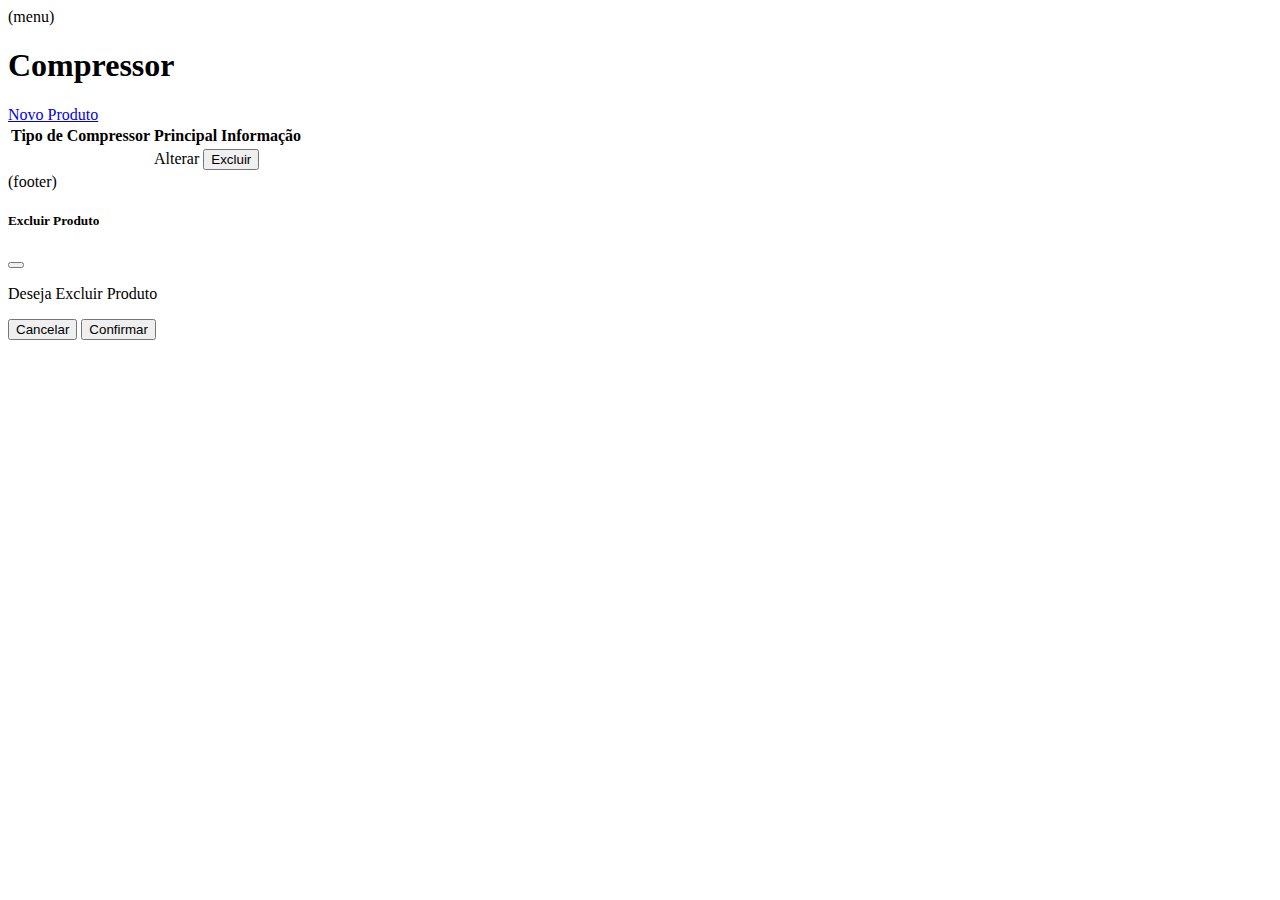
==== src/main/resources/templates/comp/index.html @ bd611dc7 "clase tecnologia" ====
<!DOCTYPE html>
<!---link faz o CSS
//script faz o javascript-->
<html xmlns:th="http://www.thymeleaf.org" lang="en">
    <head th:include="layout :: htmlhead"></head>
    <body>
        
        <nav th:replace="layout :: menu">(menu)</nav>
        <main class="container">

            <h1>Compressor</h1>
            <a href="/comp/novo" class="btn btn-primary">Novo Produto</a>
            <table class="table" id="tabelaproduto">
                <thead>
                    <th>Tipo de Compressor</th>
                    <th>Principal Informação</th>
                    <th></th>
                </thead>
                <tbody>
                    <tr th:each="umComp: ${listaComp}">
                        <td th:text="${umComp.modelo}"></td>
                       <!-- <td th:text="${umProduto.localizacao?.nome}"></td>-->
                        <!--Ponto de interrogação é para não dar erro quando não tiver caracteres-->
                        <td>
                            <a th:href="@{'/comp/alterar/' +${umComp.id}}" class="btn btn-warning">Alterar</a>
                            <button class="btn btn-danger js-delete"
                            th:data-id="${umComp  .id}">
                            Excluir</button>
                        </td>

                    </tr>
                </tbody>
            </table>
        
        </main>
        <div th:include="layout :: footer">(footer)</div>
        <script th:src="@{/scriptproduto.js}"></script>
    </body>
</html>

<div class="modal" tabindex="-1" id="modalproduto">
    <div class="modal-dialog">
      <div class="modal-content">
        <div class="modal-header">
          <h5 class="modal-title">Excluir Produto</h5>
          <button type="button" class="btn-close" data-bs-dismiss="modal" aria-label="Close"></button>
        </div>
        <div class="modal-body">
          <p>Deseja Excluir Produto</p> 
        </div>
        <div class="modal-footer">
          <button type="button" class="btn btn-secondary" data-bs-dismiss="modal">Cancelar</button>
          <button type="button" class="btn btn-primary" id="btnsim">Confirmar</button>
        </div>
      </div> 
    </div>
  </div>
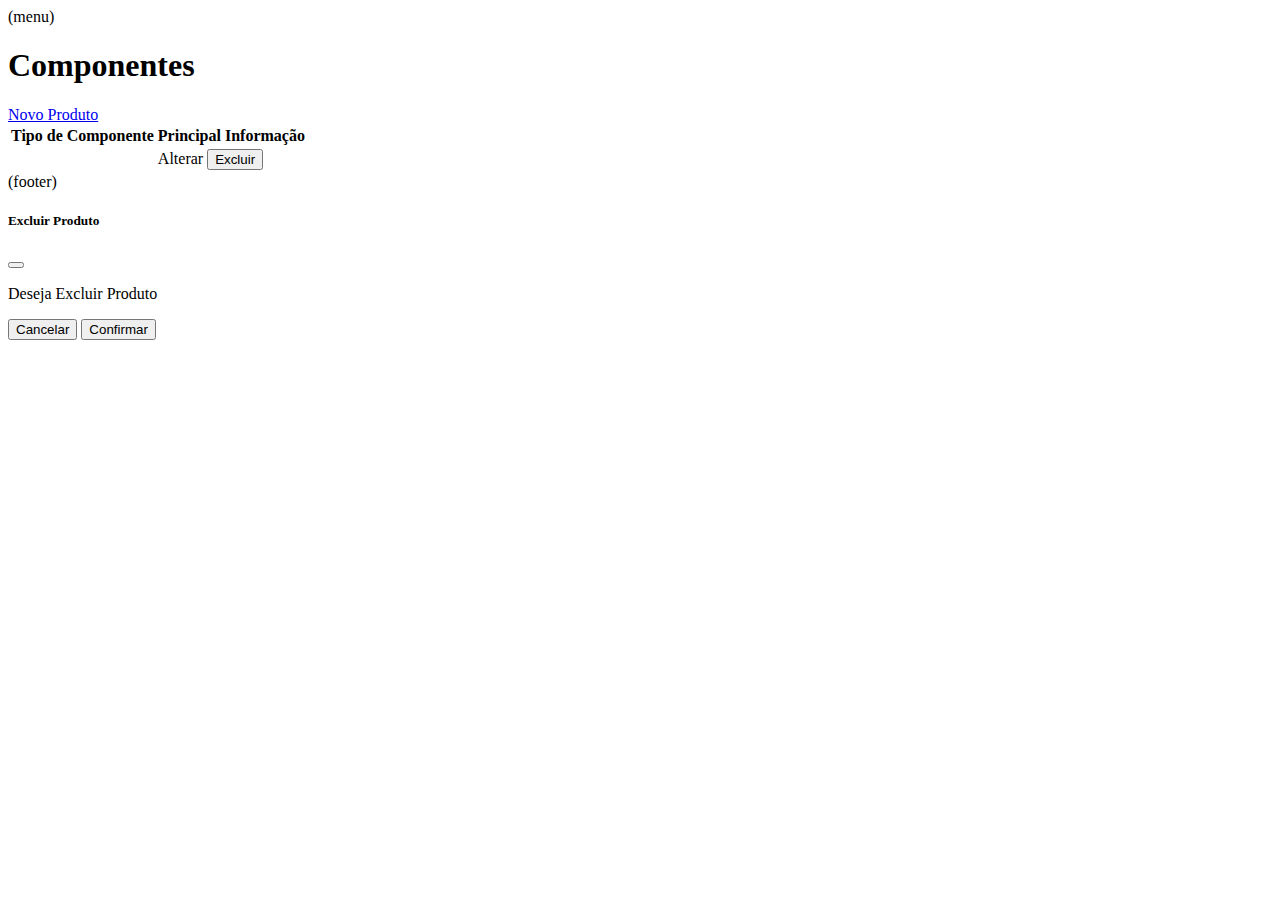
==== commit 74c7a938: "Componentes" ====
--- a/src/main/resources/templates/comp/index.html
+++ b/src/main/resources/templates/comp/index.html
@@ -8,11 +8,11 @@
         <nav th:replace="layout :: menu">(menu)</nav>
         <main class="container">
 
-            <h1>Compressor</h1>
-            <a href="/comp/novo" class="btn btn-primary">Novo Produto</a>
+            <h1>Componentes</h1>
+            <a href="/componente/novo" class="btn btn-primary">Novo Produto</a>
             <table class="table" id="tabelaproduto">
                 <thead>
-                    <th>Tipo de Compressor</th>
+                    <th>Tipo de Componente</th>
                     <th>Principal Informação</th>
                     <th></th>
                 </thead>
@@ -22,7 +22,7 @@
                        <!-- <td th:text="${umProduto.localizacao?.nome}"></td>-->
                         <!--Ponto de interrogação é para não dar erro quando não tiver caracteres-->
                         <td>
-                            <a th:href="@{'/comp/alterar/' +${umComp.id}}" class="btn btn-warning">Alterar</a>
+                            <a th:href="@{'/componente/alterar/' +${umComp.id}}" class="btn btn-warning">Alterar</a>
                             <button class="btn btn-danger js-delete"
                             th:data-id="${umComp  .id}">
                             Excluir</button>
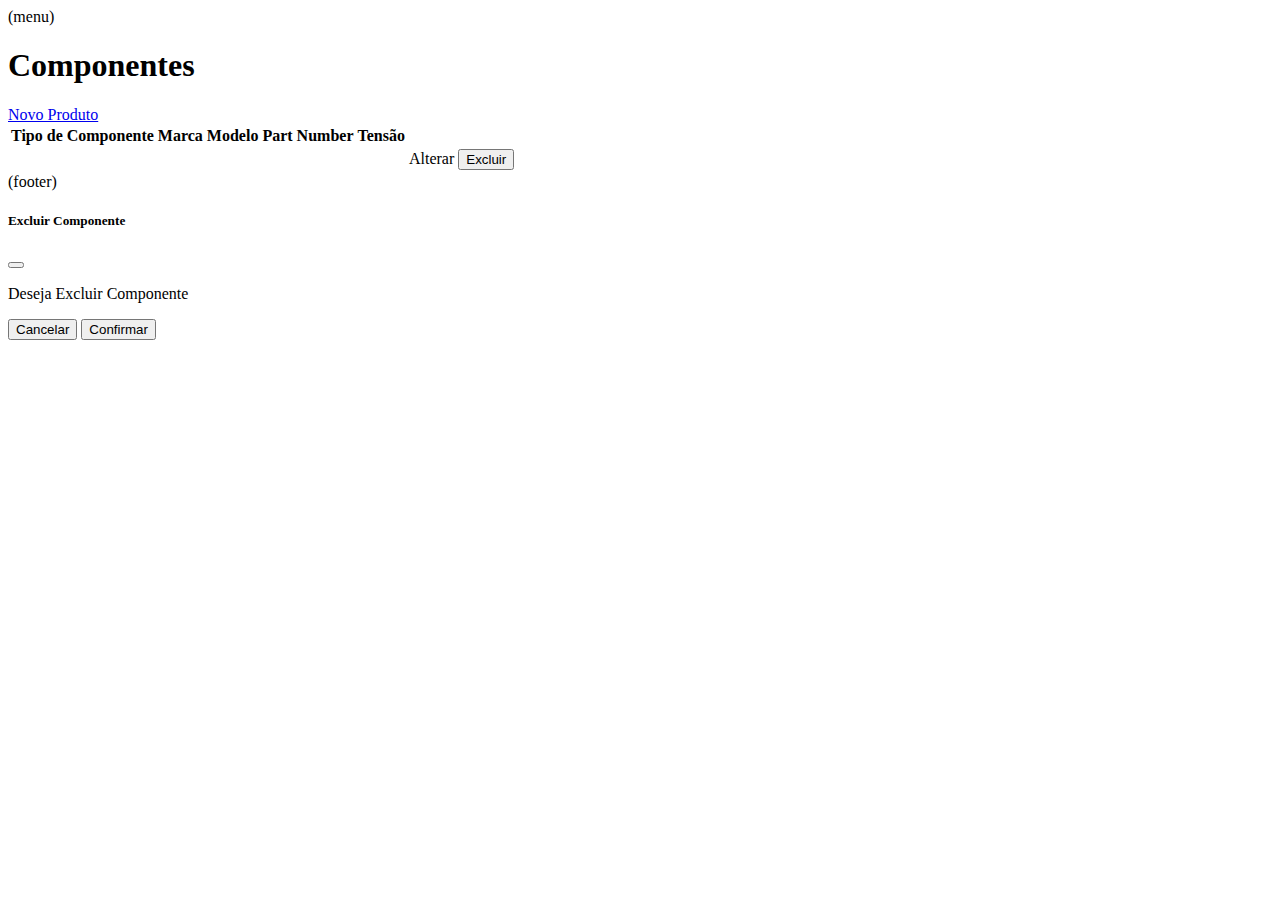
==== commit 38b870c3: "Final componente" ====
--- a/src/main/resources/templates/comp/index.html
+++ b/src/main/resources/templates/comp/index.html
@@ -10,21 +10,27 @@
 
             <h1>Componentes</h1>
             <a href="/componente/novo" class="btn btn-primary">Novo Produto</a>
-            <table class="table" id="tabelaproduto">
+            <table class="table" id="tabelacomp">
                 <thead>
                     <th>Tipo de Componente</th>
-                    <th>Principal Informação</th>
+                    <th>Marca</th>
+                    <th>Modelo</th>
+                    <th>Part Number</th>
+                    <th>Tensão</th>
                     <th></th>
                 </thead>
                 <tbody>
                     <tr th:each="umComp: ${listaComp}">
+                        <td th:text="${umComp.Tcomp?.tcomp}"></td>
+                        <td th:text="${umComp.marca}"></td>
                         <td th:text="${umComp.modelo}"></td>
-                       <!-- <td th:text="${umProduto.localizacao?.nome}"></td>-->
+                        <td th:text="${umComp.pn}"></td>
+                        <td th:text="${umComp.tensao?.nome}"></td>
                         <!--Ponto de interrogação é para não dar erro quando não tiver caracteres-->
                         <td>
                             <a th:href="@{'/componente/alterar/' +${umComp.id}}" class="btn btn-warning">Alterar</a>
                             <button class="btn btn-danger js-delete"
-                            th:data-id="${umComp  .id}">
+                            th:data-id="${umComp.id}">
                             Excluir</button>
                         </td>
 
@@ -34,19 +40,20 @@
         
         </main>
         <div th:include="layout :: footer">(footer)</div>
-        <script th:src="@{/scriptproduto.js}"></script>
+        <script th:src="@{/scriptcomp.js}"></script>
     </body>
 </html>
 
-<div class="modal" tabindex="-1" id="modalproduto">
+<div class="modal" tabindex="-1" id="modalcomp">
     <div class="modal-dialog">
       <div class="modal-content">
         <div class="modal-header">
-          <h5 class="modal-title">Excluir Produto</h5>
+          <h5 class="modal-title">Excluir Componente</h5>
           <button type="button" class="btn-close" data-bs-dismiss="modal" aria-label="Close"></button>
         </div>
         <div class="modal-body">
-          <p>Deseja Excluir Produto</p> 
+          <p>Deseja Excluir 
+            Componente</p> 
         </div>
         <div class="modal-footer">
           <button type="button" class="btn btn-secondary" data-bs-dismiss="modal">Cancelar</button>
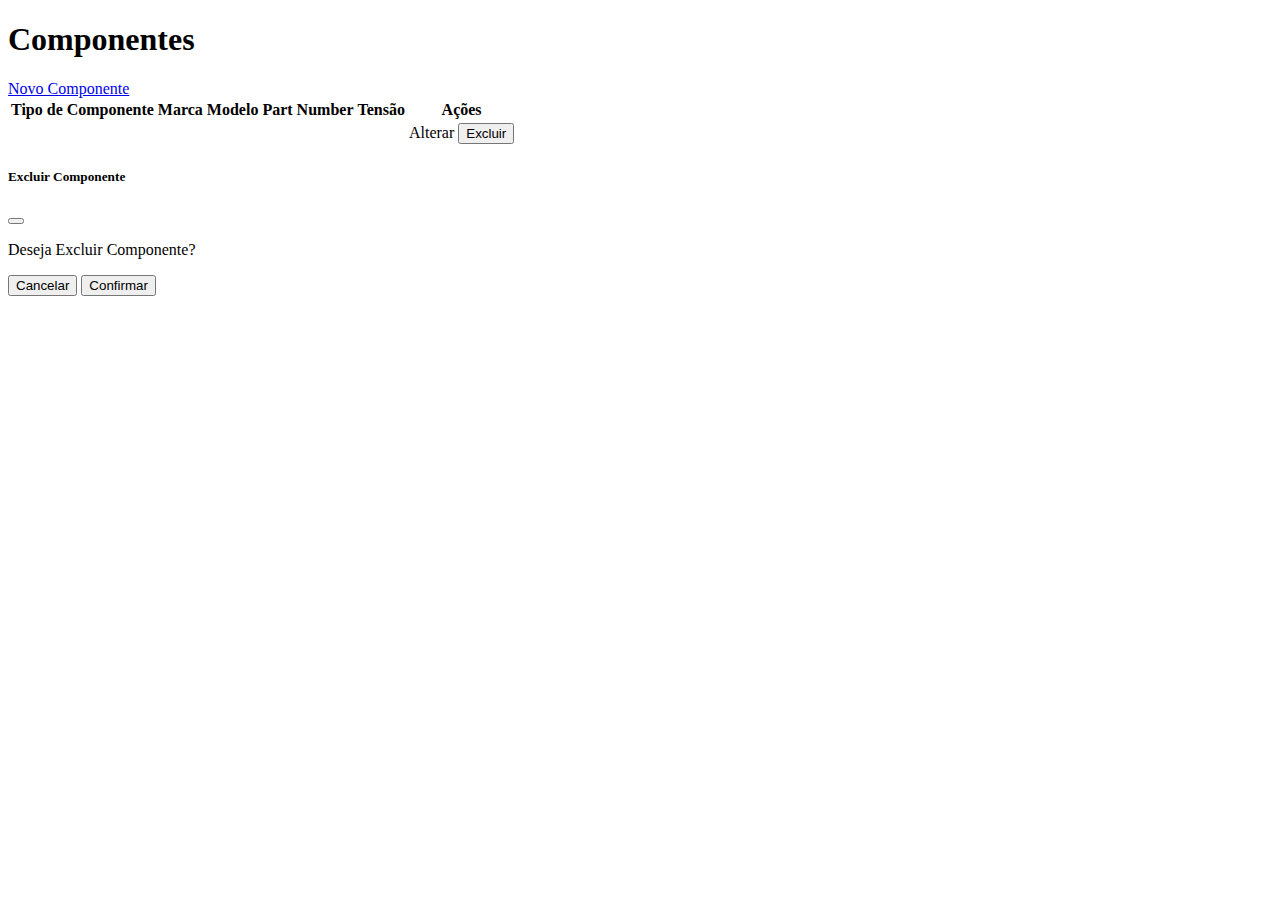
==== commit 652aa4f9: "finalizado sem manytomany" ====
--- a/src/main/resources/templates/comp/index.html
+++ b/src/main/resources/templates/comp/index.html
@@ -1,64 +1,74 @@
 <!DOCTYPE html>
-<!---link faz o CSS
-//script faz o javascript-->
 <html xmlns:th="http://www.thymeleaf.org" lang="en">
-    <head th:include="layout :: htmlhead"></head>
-    <body>
-        
-        <nav th:replace="layout :: menu">(menu)</nav>
-        <main class="container">
+<head th:include="layout :: htmlhead"></head>
+<body>
+    <div class="container-fluid">
+        <div class="row">
+            <!-- Menu lateral -->
+            <nav th:replace="layout :: menu" class="col-md-3 col-lg-2 d-md-block bg-light sidebar">
+                <!-- Adicione seu conteúdo de menu aqui -->
+            </nav>
 
-            <h1>Componentes</h1>
-            <a href="/componente/novo" class="btn btn-primary">Novo Produto</a>
-            <table class="table" id="tabelacomp">
-                <thead>
-                    <th>Tipo de Componente</th>
-                    <th>Marca</th>
-                    <th>Modelo</th>
-                    <th>Part Number</th>
-                    <th>Tensão</th>
-                    <th></th>
-                </thead>
-                <tbody>
-                    <tr th:each="umComp: ${listaComp}">
-                        <td th:text="${umComp.Tcomp?.tcomp}"></td>
-                        <td th:text="${umComp.marca}"></td>
-                        <td th:text="${umComp.modelo}"></td>
-                        <td th:text="${umComp.pn}"></td>
-                        <td th:text="${umComp.tensao?.nome}"></td>
-                        <!--Ponto de interrogação é para não dar erro quando não tiver caracteres-->
-                        <td>
-                            <a th:href="@{'/componente/alterar/' +${umComp.id}}" class="btn btn-warning">Alterar</a>
-                            <button class="btn btn-danger js-delete"
-                            th:data-id="${umComp.id}">
-                            Excluir</button>
-                        </td>
+            <!-- Conteúdo principal -->
+            <main class="col-md-10 col-lg-10 mx-auto px-4">
+                <div class="d-flex justify-content-between align-items-center my-4">
+                    <h1>Componentes</h1>
+                    <a href="/componente/novo" class="btn btn-primary">Novo Componente</a>
+                </div>
+                <div class="table-responsive">
+                    <table class="table table-bordered table-hover table-sm">
+                        <thead class="table-light">
+                            <tr>
+                                <th>Tipo de Componente</th>
+                                <th>Marca</th>
+                                <th>Modelo</th>
+                                <th>Part Number</th>
+                                <th>Tensão</th>
+                                <th>Ações</th>
+                            </tr>
+                        </thead>
+                        <tbody>
+                            <tr th:each="umComp : ${listaComp}">
+                                <td th:text="${umComp.Tcomp?.tcomp}"></td>
+                                <td th:text="${umComp.marca}"></td>
+                                <td th:text="${umComp.modelo}"></td>
+                                <td th:text="${umComp.pn}"></td>
+                                <td th:text="${umComp.tensao?.nome}"></td>
+                                <td>
+                                    <a th:href="@{'/componente/alterar/' + ${umComp.id}}" class="btn btn-warning btn-sm">Alterar</a>
+                                    <button class="btn btn-danger btn-sm js-delete" th:data-id="${umComp.id}">Excluir</button>
+                                </td>
+                            </tr>
+                        </tbody>
+                    </table>
+                </div>
+            </main>
+        </div>
+    </div>
 
-                    </tr>
-                </tbody>
-            </table>
-        
-        </main>
-        <div th:include="layout :: footer">(footer)</div>
-        <script th:src="@{/scriptcomp.js}"></script>
-    </body>
+    <div th:include="layout :: footer"></div>
+    <script th:src="@{/scriptcomp.js}"></script>
+    <!-- Scripts do Bootstrap -->
+    <script th:src="@{/webjars/jquery/3.0.0/jquery.min.js}"></script>
+    <script th:src="@{/webjars/bootstrap/5.1.3/js/bootstrap.bundle.min.js}"></script>
+</body>
 </html>
 
-<div class="modal" tabindex="-1" id="modalcomp">
+<!-- Modal -->
+<div class="modal fade" id="modalcomp" tabindex="-1" aria-labelledby="modalcompLabel" aria-hidden="true">
     <div class="modal-dialog">
-      <div class="modal-content">
-        <div class="modal-header">
-          <h5 class="modal-title">Excluir Componente</h5>
-          <button type="button" class="btn-close" data-bs-dismiss="modal" aria-label="Close"></button>
+        <div class="modal-content">
+            <div class="modal-header">
+                <h5 class="modal-title" id="modalcompLabel">Excluir Componente</h5>
+                <button type="button" class="btn-close" data-bs-dismiss="modal" aria-label="Close"></button>
+            </div>
+            <div class="modal-body">
+                <p>Deseja Excluir Componente?</p>
+            </div>
+            <div class="modal-footer">
+                <button type="button" class="btn btn-secondary" data-bs-dismiss="modal">Cancelar</button>
+                <button type="button" class="btn btn-primary" id="btnsim">Confirmar</button>
+            </div>
         </div>
-        <div class="modal-body">
-          <p>Deseja Excluir 
-            Componente</p> 
-        </div>
-        <div class="modal-footer">
-          <button type="button" class="btn btn-secondary" data-bs-dismiss="modal">Cancelar</button>
-          <button type="button" class="btn btn-primary" id="btnsim">Confirmar</button>
-        </div>
-      </div> 
     </div>
-  </div>
+</div>
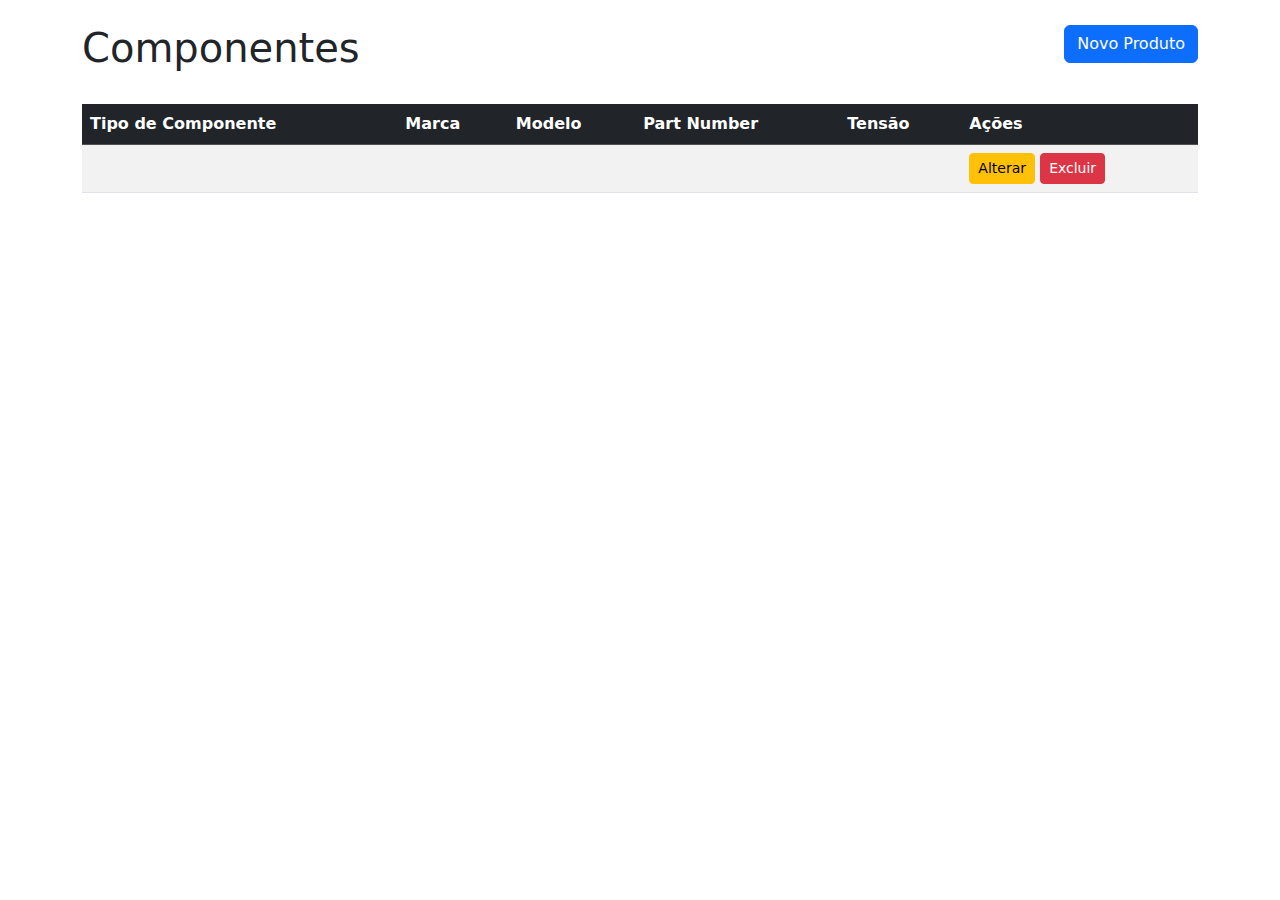
==== commit 08c918d5: "manytomany e html" ====
--- a/src/main/resources/templates/comp/index.html
+++ b/src/main/resources/templates/comp/index.html
@@ -1,74 +1,64 @@
 <!DOCTYPE html>
 <html xmlns:th="http://www.thymeleaf.org" lang="en">
-<head th:include="layout :: htmlhead"></head>
+<head th:include="layout :: htmlhead">
+    <link href="https://cdn.jsdelivr.net/npm/bootstrap@5.3.0/dist/css/bootstrap.min.css" rel="stylesheet">
+    <link href="styles/estilo.css" rel="stylesheet" />
+
+</head>
 <body>
-    <div class="container-fluid">
-        <div class="row">
-            <!-- Menu lateral -->
-            <nav th:replace="layout :: menu" class="col-md-3 col-lg-2 d-md-block bg-light sidebar">
-                <!-- Adicione seu conteúdo de menu aqui -->
-            </nav>
-
-            <!-- Conteúdo principal -->
-            <main class="col-md-10 col-lg-10 mx-auto px-4">
-                <div class="d-flex justify-content-between align-items-center my-4">
-                    <h1>Componentes</h1>
-                    <a href="/componente/novo" class="btn btn-primary">Novo Componente</a>
+    <nav th:replace="layout :: menu"></nav>
+    <main class="container">
+      <div class="d-flex justify-content-between align-items-center my-4">
+        <h1>Componentes</h1>
+        <a href="/componente/novo" class="btn btn-primary mb-3 align-top">Novo Produto</a>
+      </div>
+        <table class="table table-striped table-hover" id="tabelacomp">
+            <thead class="table-dark">
+                <tr>
+                    <th>Tipo de Componente</th>
+                    <th>Marca</th>
+                    <th>Modelo</th>
+                    <th>Part Number</th>
+                    <th>Tensão</th>
+                    <th>Ações</th>
+                </tr>
+            </thead>
+            <tbody>
+                <tr th:each="umComp: ${listaComp}">
+                    <td th:text="${umComp.Tcomp?.tcomp}"></td>
+                    <td th:text="${umComp.marca}"></td>
+                    <td th:text="${umComp.modelo}"></td>
+                    <td th:text="${umComp.pn}"></td>
+                    <td th:text="${umComp.tensao?.nome}"></td>
+                    <td>
+                        <a th:href="@{'/componente/alterar/' + ${umComp.id}}" class="btn btn-warning btn-sm">Alterar</a>
+                        <button class="btn btn-danger btn-sm js-delete" th:data-id="${umComp.id}">Excluir</button>
+                    </td>
+                </tr>
+            </tbody>
+        </table>
+    </main>
+    <div th:include="layout :: footer"></div>
+    <script th:src="@{/scriptcomp.js}"></script>
+    
+    <div class="modal fade" id="modalcomp" tabindex="-1">
+        <div class="modal-dialog">
+            <div class="modal-content">
+                <div class="modal-header">
+                    <h5 class="modal-title">Excluir Componente</h5>
+                    <button type="button" class="btn-close" data-bs-dismiss="modal" aria-label="Close"></button>
                 </div>
-                <div class="table-responsive">
-                    <table class="table table-bordered table-hover table-sm">
-                        <thead class="table-light">
-                            <tr>
-                                <th>Tipo de Componente</th>
-                                <th>Marca</th>
-                                <th>Modelo</th>
-                                <th>Part Number</th>
-                                <th>Tensão</th>
-                                <th>Ações</th>
-                            </tr>
-                        </thead>
-                        <tbody>
-                            <tr th:each="umComp : ${listaComp}">
-                                <td th:text="${umComp.Tcomp?.tcomp}"></td>
-                                <td th:text="${umComp.marca}"></td>
-                                <td th:text="${umComp.modelo}"></td>
-                                <td th:text="${umComp.pn}"></td>
-                                <td th:text="${umComp.tensao?.nome}"></td>
-                                <td>
-                                    <a th:href="@{'/componente/alterar/' + ${umComp.id}}" class="btn btn-warning btn-sm">Alterar</a>
-                                    <button class="btn btn-danger btn-sm js-delete" th:data-id="${umComp.id}">Excluir</button>
-                                </td>
-                            </tr>
-                        </tbody>
-                    </table>
+                <div class="modal-body">
+                    <p>Deseja excluir este componente?</p>
                 </div>
-            </main>
+                <div class="modal-footer">
+                    <button type="button" class="btn btn-secondary" data-bs-dismiss="modal">Cancelar</button>
+                    <button type="button" class="btn btn-primary" id="btnsim">Confirmar</button>
+                </div>
+            </div>
         </div>
     </div>
 
-    <div th:include="layout :: footer"></div>
-    <script th:src="@{/scriptcomp.js}"></script>
-    <!-- Scripts do Bootstrap -->
-    <script th:src="@{/webjars/jquery/3.0.0/jquery.min.js}"></script>
-    <script th:src="@{/webjars/bootstrap/5.1.3/js/bootstrap.bundle.min.js}"></script>
+    <script src="https://cdn.jsdelivr.net/npm/bootstrap@5.3.0/dist/js/bootstrap.bundle.min.js"></script>
 </body>
 </html>
-
-<!-- Modal -->
-<div class="modal fade" id="modalcomp" tabindex="-1" aria-labelledby="modalcompLabel" aria-hidden="true">
-    <div class="modal-dialog">
-        <div class="modal-content">
-            <div class="modal-header">
-                <h5 class="modal-title" id="modalcompLabel">Excluir Componente</h5>
-                <button type="button" class="btn-close" data-bs-dismiss="modal" aria-label="Close"></button>
-            </div>
-            <div class="modal-body">
-                <p>Deseja Excluir Componente?</p>
-            </div>
-            <div class="modal-footer">
-                <button type="button" class="btn btn-secondary" data-bs-dismiss="modal">Cancelar</button>
-                <button type="button" class="btn btn-primary" id="btnsim">Confirmar</button>
-            </div>
-        </div>
-    </div>
-</div>
